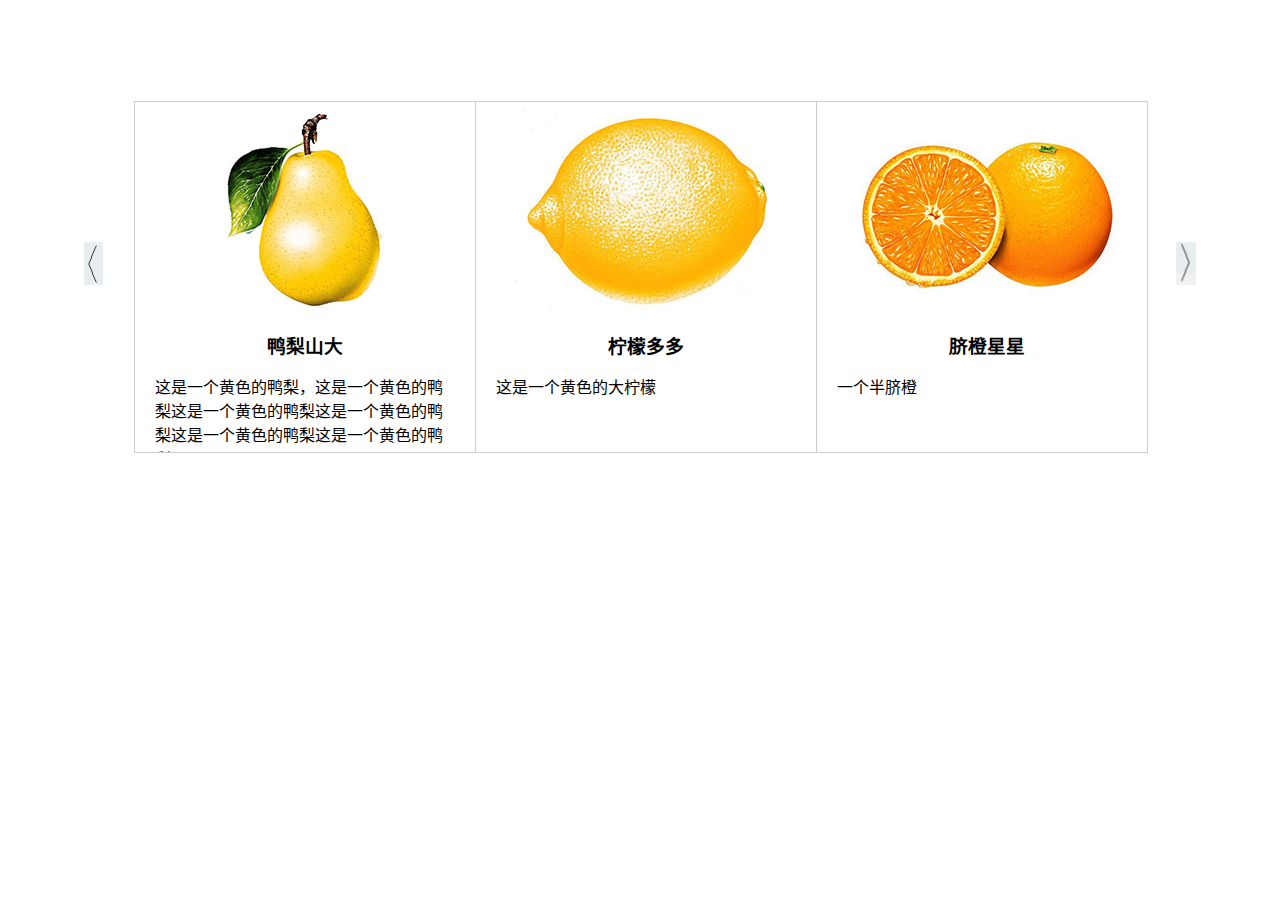
==== Carousel/index.html @ 162fa7ed "update" ====
﻿<!DOCTYPE html>
<html lang="zh-cn">
<head>
    <meta http-equiv="Content-Type" content="text/html; charset=utf-8" />
	<title>测试轮播</title>
	<script type="text/javascript" src="js/jquery-1.5.1.min.js"></script>
	<style>  
	#slideBox{
		width: 100%;
		height:350px;
		position:relative;
		margin-top: 10%;
		border:1px solid #ccc; 
		overflow: hidden;
	}
	#slideBox .box1{
		height:100%; 
		float: left;
	}
	#slideBox .item{
		float:left;
		height:100%;  
		width: 300px; 
		padding: 0 20px; 
		text-align:center;
		border-right: 1px solid #ccc;
	}
	#slideBox .item p {
		text-align:left;
	}
	#slideBox .item h3{
		margin-top: 0;
		margin-bottom:0;
	}
	#slideBox .item h3:hover { 
		color: #3AB2C3; 
	}
	#slideBox .box{
		width:1000%;
		height:100%;
		position:absolute;
	}
	#slideBox ._img{
		width:300px;
		height:225px;
		} 
	.s_box {
		position:relative;
		width:80%;
		margin: 0 auto;
	}
	.left,.right{
			position:absolute;
			z-index:1000;
			width:20px;
			height:43px;
			top:40%;
			bottom:0;
			cursor:pointer;
	}
	
	.left:hover,
	.right:hover{opacity:0.5;}
	.left{
		background:url(image/left.png) no-repeat center;
		left:-5%;
	}
	.right{
			background:url(image/right.png) no-repeat center;
			right:-5%;
		}
	
	</style>
</head>
<body>
	<div class="s_box" style="">
		<div class="left" id="s_left"></div>
		<div class="right" id="s_right"></div>
		<div id='slideBox'>
			<div class="box" id="box">
				<div id="box1" class="box1">
						<div class='item'>
								<img class="_img"  src="image/8.jpg" />
							<h3>鸭梨山大</h3>
							<p>这是一个黄色的鸭梨，这是一个黄色的鸭梨这是一个黄色的鸭梨这是一个黄色的鸭梨这是一个黄色的鸭梨这是一个黄色的鸭梨</p>
						</div>
						<div class="item">
							<img class="_img" src="image/4.jpg" />
							<h3>柠檬多多</h3>
							<p>这是一个黄色的大柠檬</p>
						</div>
						
						<div class='item'>
							<img class="_img"  src="image/5.jpg" />
							<h3>脐橙星星</h3>
							<p>一个半脐橙</p>
						</div>
						
						<div class='item'>
							<img class="_img"  src="image/6.jpg" />
							<h3>草莓朵朵</h3>
							<p>一个半草莓</p>
						</div>
						<div class='item'>
							<img class="_img"  src="image/7.jpg" />
							<h3>樱桃小绿</h3>
							<p>一对青涩的绿樱桃</p>
						</div>
						
						<div class='item'>
							<img class="_img"  src="image/10.jpg" />
							<h3>樱桃红红</h3>
							<p>一个个成熟的樱桃</p>
						</div>
						<div class='item'>
							<img class="_img"  src="image/3.jpg" />
							<h3>测试测试</h3>
							<p>测试风景图</p>
						</div>
						<div class='item'>
							<img class="_img"  src="image/2.jpg" />
							<h3>测试测试</h3>
							<p>测试风景图</p>
						</div>
						<div class='item'>
							<img class="_img"  src="image/1.jpg" />
							<h3>测试测试</h3>
							<p>测试风景图</p>
						</div>
						<div class='item'>
							<img class="_img"  src="image/9.jpg" />
							<h3>测试测试</h3>
							<p>测试水果图</p>
						</div>
				</div>
			</div>
		</div>		
	
	</div>
<script>
void function(){
	/**
	 * author:Pszz
	 * date:2014 year
	 **/
    var  speed = 10,//轮播速度
	     slideBox = $("#slideBox"),
		 tab = $("#box"),
		 tab1 = $("#box1"),
		 cWidth = tab1.width(),//轮播图总宽度
		 MyMar = Marquee();
		tab1[0].innerHTML += tab1[0].innerHTML;
	//计时器，无限滚动
	function Marquee(){
			return false;
			clearTimeout(MyMar);
		  var l = (parseInt(tab.css("left")) || 0);
		  //获取绝对值再比较
		 if(Math.abs(l) >= cWidth){
				tab.css("left",0);
		 }else{
				tab.css("left",l-1);
		 }
		return MyMar = setTimeout(Marquee,speed);
	}
	//鼠标放上时：停止滚动
	slideBox.mouseenter(function(){
		if(flag){ //执行中防止干扰
			return false;
		}
		clearTimeout(MyMar);
	});
	//鼠标移开时：开始滚动
	slideBox.mouseleave(function(){
		if(flag){
			return false;
		}
		 Marquee();
	});
	//向左还是向右移动
	var flag = false;
	function animl(p){
		if(flag){
			return false;
		}
		 flag = true;
		 clearTimeout(MyMar);//先停止动画
		 var vLeft = parseInt(tab.css("left")) || 0; //获取当前位置
		 var tWidth = slideBox.width(); //视口宽度
		 var sp = 1000;//动画执行时间
		 var sLeft =  p == "right" ? (vLeft+tWidth) : (vLeft-tWidth);//最后到达的位置
		 var cLeft = 0;//转换位置
		 //(实现无缝对接,防止断层)
			 if(sLeft > 0){
				cLeft = (cWidth - vLeft);
				tab.css("left", -cLeft); //往前移动，则转换到对接点
				sLeft = -(cLeft-tWidth);//更新最后到达位置
				console.log("转移前对接点");
			 }
			tab.animate({
				left : sLeft,
				speed : sp
			},function(){
				 vLeft = (parseInt(tab.css("left")) || 0);//获取更新后的left
				if(Math.abs(vLeft) > cWidth){
					console.log("转移后对接点");
					tab.css("left",vLeft + cWidth); //往后移动，则转换为前面位置
				 }		
				Marquee();
				flag = false;
			}); 
	}
	$("#s_left").click(function(){
		animl("left");		
	});
	$("#s_right").click(function(){
		animl("right");		
	});
}();
</script>
</body>
</html>
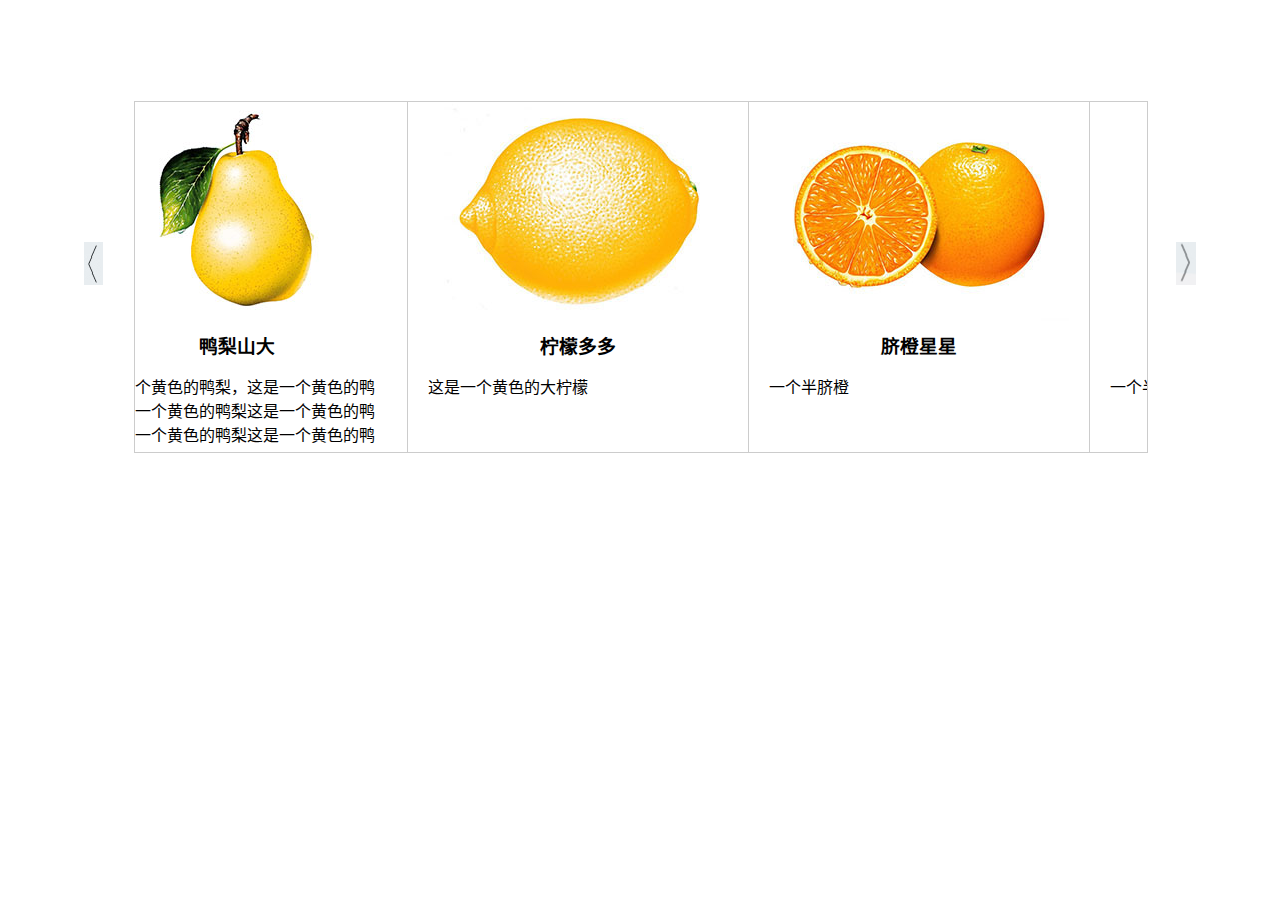
==== commit 017005fa: "更新描述信息和部分文件" ====
--- a/Carousel/index.html
+++ b/Carousel/index.html
@@ -152,8 +152,7 @@
 		tab1[0].innerHTML += tab1[0].innerHTML;
 	//计时器，无限滚动
 	function Marquee(){
-			return false;
-			clearTimeout(MyMar);
+		  clearTimeout(MyMar);
 		  var l = (parseInt(tab.css("left")) || 0);
 		  //获取绝对值再比较
 		 if(Math.abs(l) >= cWidth){
